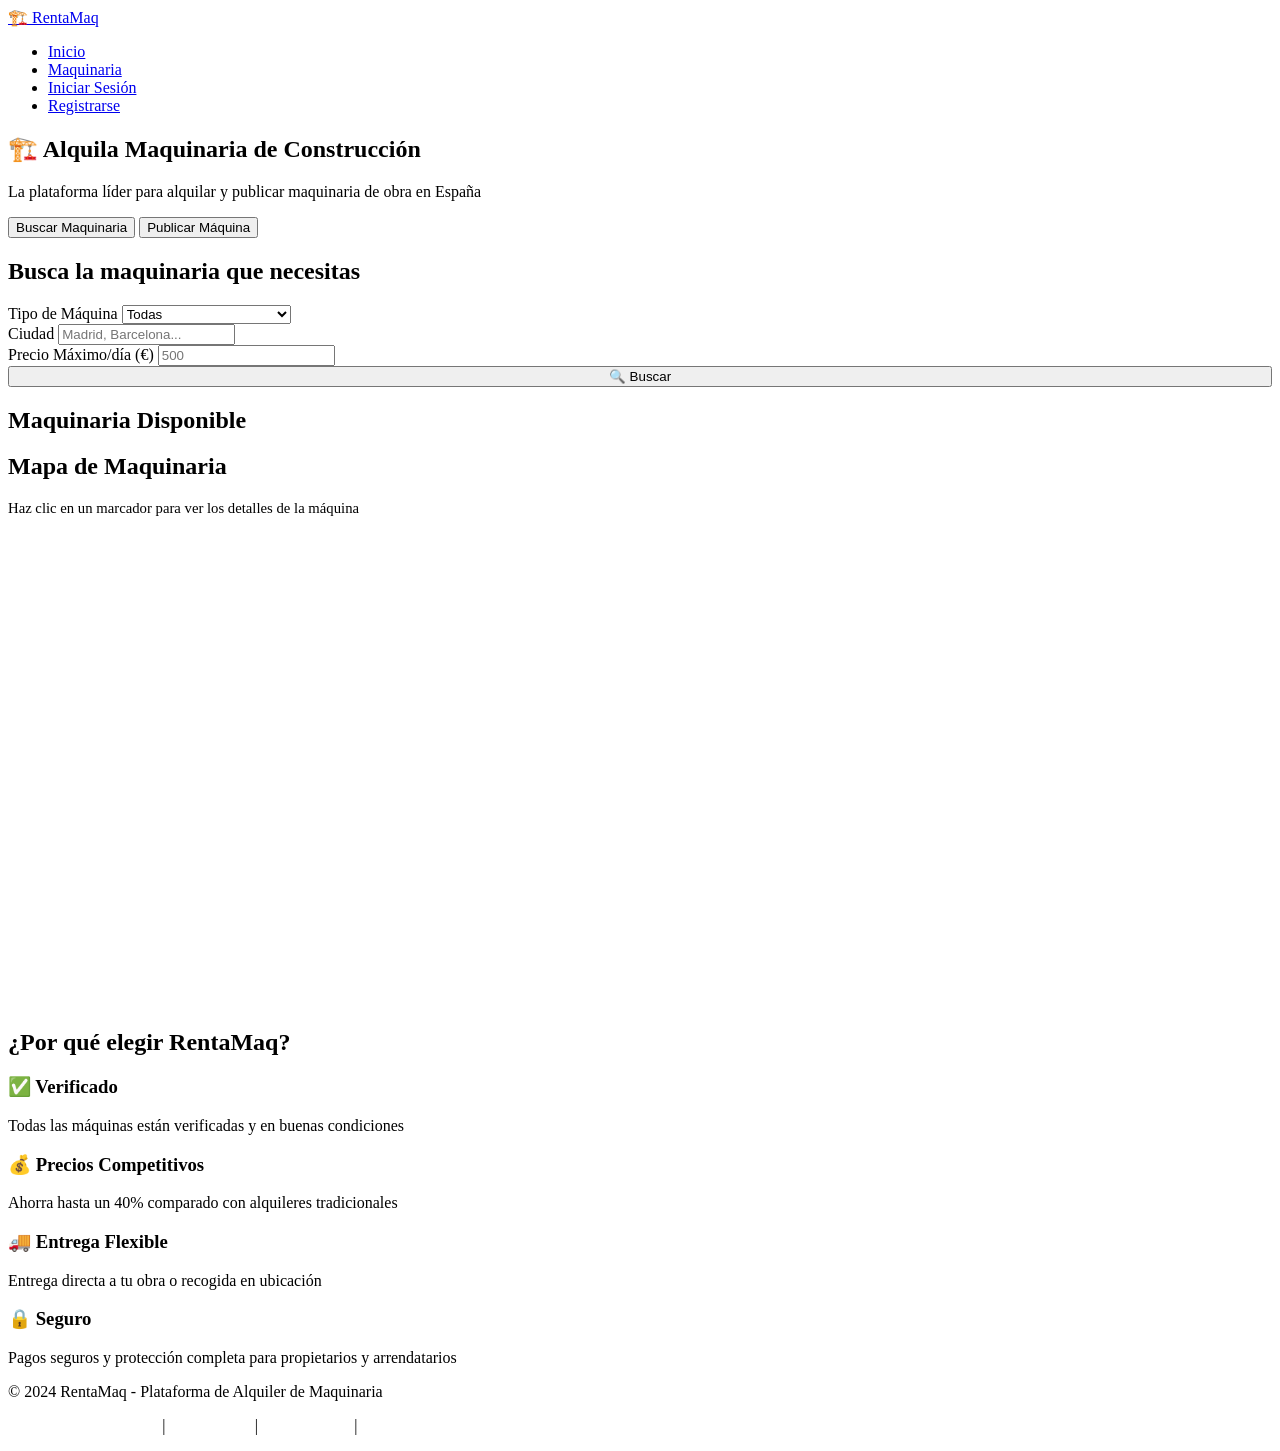
==== 01_codigo/frontend/templates/index.html @ f7b23959 "feat: filtro de distancia por km con slider y geolocalizacion del navegador - Boton Usar mi ubicacio" ====
<!DOCTYPE html>
<html lang="es">
<head>
    <meta charset="UTF-8">
    <meta name="viewport" content="width=device-width, initial-scale=1.0">
    <title>RentaMaq - Alquiler de Maquinaria de Construcción</title>
    <meta name="description" content="Plataforma de alquiler de maquinaria de construcción entre empresas y particulares">
    <link rel="stylesheet" href="/static/css/main.css">
    <!-- Leaflet.js - Mapas libres (OpenStreetMap, sin API key) -->
    <link rel="stylesheet" href="https://unpkg.com/leaflet@1.9.4/dist/leaflet.css">
    <script src="https://unpkg.com/leaflet@1.9.4/dist/leaflet.js"></script>
</head>
<body>
    <!-- Navbar -->
    <nav class="navbar">
        <div class="container navbar-content">
            <a href="/" class="navbar-brand">
                🏗️ RentaMaq
            </a>
            <ul class="navbar-menu" id="navbarMenu">
                <li><a href="/">Inicio</a></li>
                <li><a href="#" onclick="showMachinery()">Maquinaria</a></li>
                <li><a href="#" onclick="showLogin()">Iniciar Sesión</a></li>
                <li><a href="#" onclick="showRegister()" class="btn btn-primary">Registrarse</a></li>
            </ul>
            <ul class="navbar-menu" id="navbarMenuAuth" style="display: none;">
                <li>
                    <a href="#" onclick="showProfile()" style="display:flex;align-items:center;gap:8px;">
                        <img id="navAvatar" src="" alt="Perfil" class="avatar-nav">
                        <span id="navUserName"></span>
                    </a>
                </li>
                <li><a href="#" onclick="showDashboard()">Mi Panel</a></li>
                <li><a href="#" onclick="showMyMachinery()">Mis Máquinas</a></li>
                <li><a href="#" onclick="showMyBookings()">Mis Reservas</a></li>
                <li>
                    <a href="#" onclick="showInbox()" style="position:relative;">
                        Mensajes
                        <span id="msgUnreadBadge" style="display:none;position:absolute;top:-6px;right:-10px;background:var(--danger-color);color:white;border-radius:999px;font-size:0.65rem;min-width:16px;height:16px;padding:0 3px;align-items:center;justify-content:center;font-weight:700;"></span>
                    </a>
                </li>
                <li><a href="#" onclick="logout()" class="btn btn-danger">Cerrar Sesión</a></li>
            </ul>
        </div>
    </nav>

    <!-- Main Content -->
    <main id="mainContent">
        <!-- Hero Section -->
        <section class="hero">
            <div class="container">
                <h1>🏗️ Alquila Maquinaria de Construcción</h1>
                <p>La plataforma líder para alquilar y publicar maquinaria de obra en España</p>
                <button class="btn btn-primary btn-lg" onclick="scrollToSearch()">Buscar Maquinaria</button>
                <button class="btn btn-outline btn-lg" onclick="showRegister()">Publicar Máquina</button>
            </div>
        </section>

        <!-- Search Box -->
        <section class="container">
            <div class="search-box" id="searchBox">
                <h2 class="text-center mb-3">Busca la maquinaria que necesitas</h2>
                <form class="search-form" id="searchForm" onsubmit="searchMachinery(event)">
                    <div class="form-group">
                        <label for="machineryType">Tipo de Máquina</label>
                        <select class="form-control" id="machineryType">
                            <option value="">Todas</option>
                            <option value="excavadora">Excavadora</option>
                            <option value="retroexcavadora">Retroexcavadora</option>
                            <option value="dumper">Dumper</option>
                            <option value="pala_cargadora">Pala Cargadora</option>
                            <option value="hormigonera">Hormigonera</option>
                            <option value="camion_grua">Camión Grúa</option>
                            <option value="grua_torre">Grúa Torre</option>
                            <option value="manipulador_telescopico">Manipulador Telescópico</option>
                            <option value="plataforma_elevadora">Plataforma Elevadora</option>
                            <option value="carretilla_elevadora">Carretilla Elevadora</option>
                            <option value="compactadora">Compactadora</option>
                            <option value="bulldozer">Bulldozer</option>
                            <option value="martillo_hidraulico">Martillo Hidráulico</option>
                            <option value="generador">Generador</option>
                            <option value="compresor">Compresor</option>
                        </select>
                    </div>
                    
                    <div class="form-group">
                        <label for="locationCity">Ciudad</label>
                        <input type="text" class="form-control" id="locationCity" placeholder="Madrid, Barcelona...">
                    </div>
                    
                    <div class="form-group">
                        <label for="maxPrice">Precio Máximo/día (€)</label>
                        <input type="number" class="form-control" id="maxPrice" placeholder="500">
                    </div>
                    
                    <div class="form-group" style="align-self: flex-end;">
                        <button type="submit" class="btn btn-primary" style="width: 100%;">🔍 Buscar</button>
                    </div>
                </form>
            </div>
        </section>

        <!-- Machinery Results -->
        <section class="container">
            <div id="machineryResults">
                <div class="results-header">
                    <h2 class="mb-3">Maquinaria Disponible</h2>
                    <div class="map-view-buttons" id="viewToggleButtons" style="display:none;">
                        <button class="btn-view active" id="btnListView" onclick="switchToListView()" title="Vista lista">☰ Lista</button>
                        <button class="btn-view" id="btnMapView" onclick="switchToMapViewFromList()" title="Vista mapa">🗺️ Mapa</button>
                    </div>
                </div>
                <div class="card-grid" id="machineryGrid">
                    <!-- Las tarjetas se cargarán dinámicamente con JavaScript -->
                </div>
                <div id="loadingSpinner" style="display: none;">
                    <div class="spinner"></div>
                    <p class="text-center">Cargando maquinaria...</p>
                </div>
            </div>
        </section>

        <!-- Mapa siempre visible, sin necesidad de login -->
        <section class="container mt-2 mb-4" id="permanentMapSection">
            <h2 class="mb-1">Mapa de Maquinaria</h2>
            <p style="color:var(--gray-600);font-size:0.92rem;margin-bottom:0.75rem;">
                Haz clic en un marcador para ver los detalles de la máquina
            </p>
            <div id="leafletMap" style="height:480px;border-radius:var(--border-radius);box-shadow:var(--box-shadow);"></div>
        </section>

        <!-- Features Section -->
        <section class="container mt-4">
            <h2 class="text-center mb-4">¿Por qué elegir RentaMaq?</h2>
            <div class="card-grid">
                <div class="card">
                    <div class="card-body text-center">
                        <h3>✅ Verificado</h3>
                        <p>Todas las máquinas están verificadas y en buenas condiciones</p>
                    </div>
                </div>
                <div class="card">
                    <div class="card-body text-center">
                        <h3>💰 Precios Competitivos</h3>
                        <p>Ahorra hasta un 40% comparado con alquileres tradicionales</p>
                    </div>
                </div>
                <div class="card">
                    <div class="card-body text-center">
                        <h3>🚚 Entrega Flexible</h3>
                        <p>Entrega directa a tu obra o recogida en ubicación</p>
                    </div>
                </div>
                <div class="card">
                    <div class="card-body text-center">
                        <h3>🔒 Seguro</h3>
                        <p>Pagos seguros y protección completa para propietarios y arrendatarios</p>
                    </div>
                </div>
            </div>
        </section>
    </main>

    <!-- Footer -->
    <footer class="footer">
        <div class="container">
            <p>&copy; 2024 RentaMaq - Plataforma de Alquiler de Maquinaria</p>
            <p>
                <a href="/docs" style="color: white; margin: 0 10px;">Documentación API</a> |
                <a href="#" style="color: white; margin: 0 10px;">Términos</a> |
                <a href="#" style="color: white; margin: 0 10px;">Privacidad</a> |
                <a href="#" style="color: white; margin: 0 10px;">Contacto</a>
            </p>
        </div>
    </footer>

    <!-- JavaScript -->
    <script src="/static/js/main.js?v=13"></script>
    <script src="/static/js/auth.js?v=7"></script>
    <script src="/static/js/search.js?v=8"></script>
    <script src="/static/js/map.js?v=3"></script>
</body>
</html>
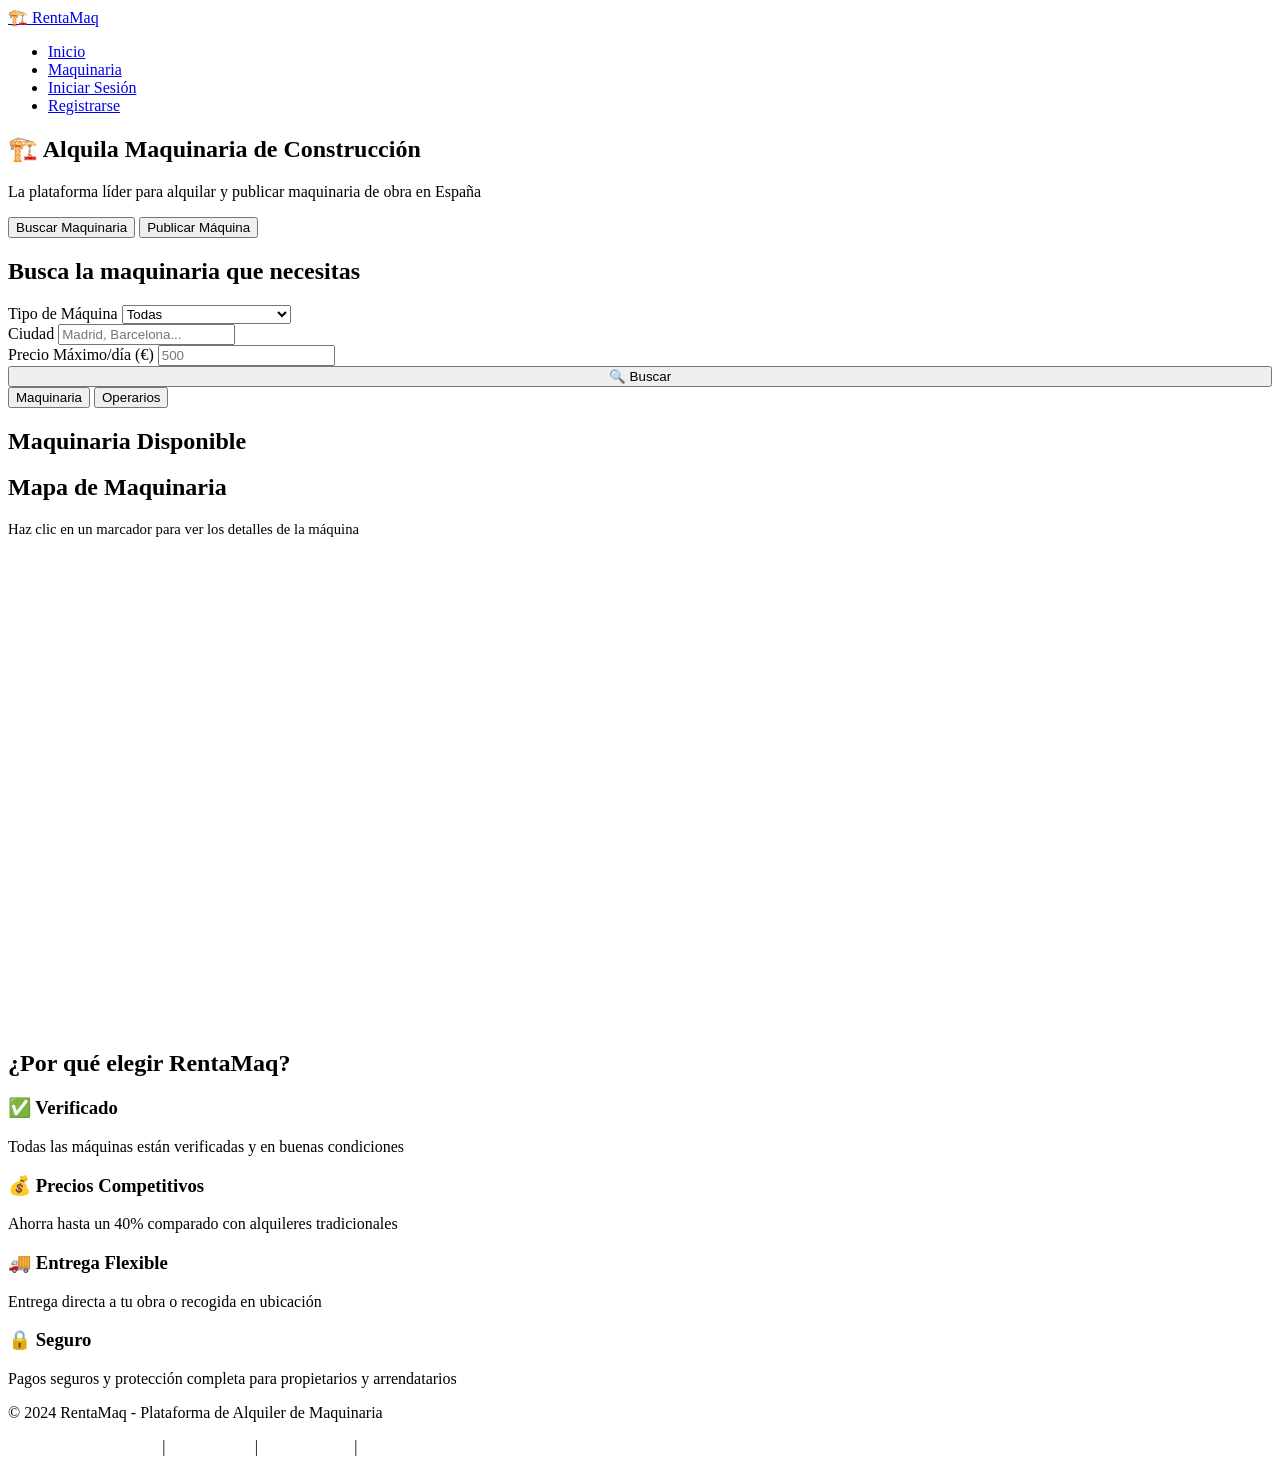
==== commit 08293320: "feat: sistema de alquiler de operarios + entornos dev/pre/pro - Nuevo modulo de operarios: modelo Op" ====
--- a/01_codigo/frontend/templates/index.html
+++ b/01_codigo/frontend/templates/index.html
@@ -33,6 +33,7 @@
                 <li><a href="#" onclick="showDashboard()">Mi Panel</a></li>
                 <li><a href="#" onclick="showMyMachinery()">Mis Máquinas</a></li>
                 <li><a href="#" onclick="showMyBookings()">Mis Reservas</a></li>
+                <li><a href="#" onclick="showMyOperators()">Mis Operarios</a></li>
                 <li>
                     <a href="#" onclick="showInbox()" style="position:relative;">
                         Mensajes
@@ -100,8 +101,16 @@
             </div>
         </section>
 
+        <!-- Tabs Maquinaria / Operarios -->
+        <section class="container">
+            <div class="main-tabs">
+                <button class="main-tab tab-active" id="tabMachinery" onclick="showMachineryTab()">Maquinaria</button>
+                <button class="main-tab" id="tabOperators" onclick="showOperatorsTab()">Operarios</button>
+            </div>
+        </section>
+
         <!-- Machinery Results -->
-        <section class="container">
+        <section class="container" id="machinerySection">
             <div id="machineryResults">
                 <div class="results-header">
                     <h2 class="mb-3">Maquinaria Disponible</h2>
@@ -118,6 +127,15 @@
                     <p class="text-center">Cargando maquinaria...</p>
                 </div>
             </div>
+        </section>
+
+        <!-- Operators Section -->
+        <section class="container" id="operatorsSection" style="display:none;">
+            <div style="display:flex;align-items:center;justify-content:space-between;margin-bottom:1rem;flex-wrap:wrap;gap:0.5rem;">
+                <h2 style="margin:0;">Operarios Disponibles</h2>
+                <button class="btn btn-success" id="btnPublishOperator" onclick="showPublishOperator()" style="display:none;">+ Publicar Operario</button>
+            </div>
+            <div class="card-grid" id="operatorsGrid"></div>
         </section>
 
         <!-- Mapa siempre visible, sin necesidad de login -->
@@ -175,9 +193,10 @@
     </footer>
 
     <!-- JavaScript -->
-    <script src="/static/js/main.js?v=13"></script>
+    <script src="/static/js/main.js?v=14"></script>
     <script src="/static/js/auth.js?v=7"></script>
     <script src="/static/js/search.js?v=8"></script>
     <script src="/static/js/map.js?v=3"></script>
+    <script src="/static/js/operators.js?v=1"></script>
 </body>
 </html>
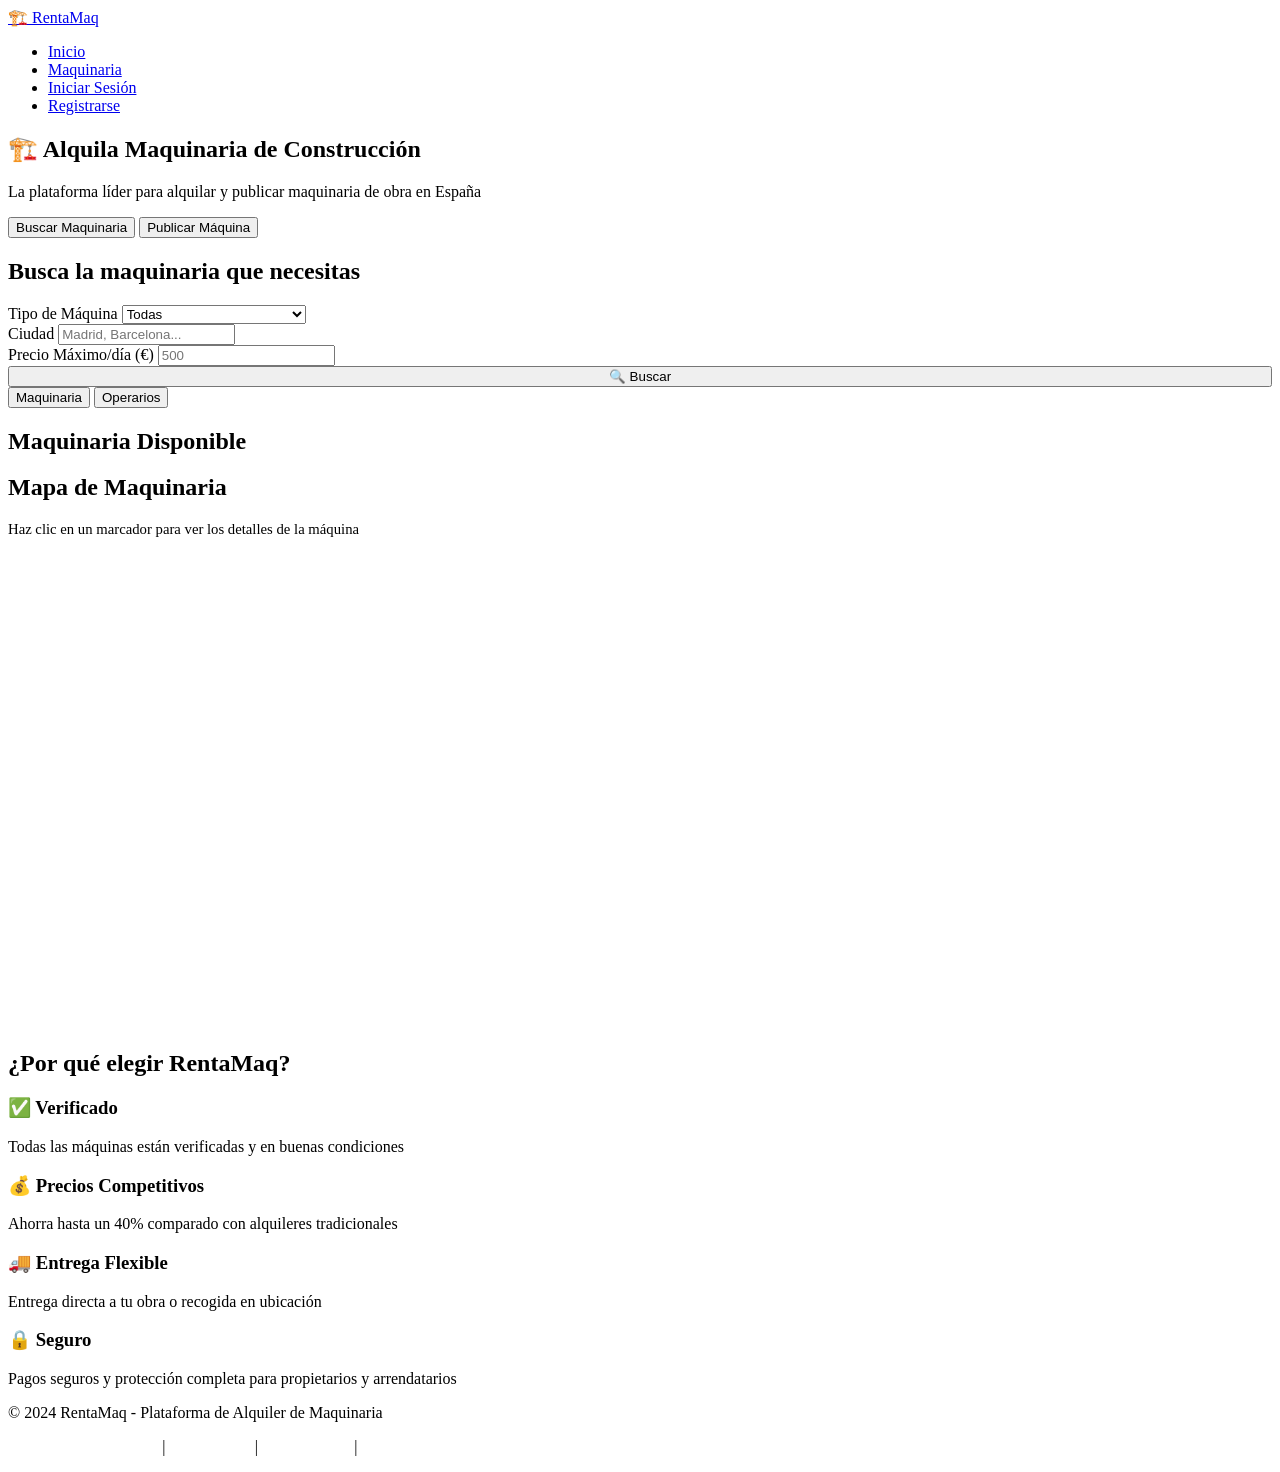
==== commit 3bbe2821: "feat: seed 30 modelos reales de maquinaria pesada + sincronizar frontend - seeds/seed_30_machinery.p" ====
--- a/01_codigo/frontend/templates/index.html
+++ b/01_codigo/frontend/templates/index.html
@@ -66,21 +66,40 @@
                         <label for="machineryType">Tipo de Máquina</label>
                         <select class="form-control" id="machineryType">
                             <option value="">Todas</option>
-                            <option value="excavadora">Excavadora</option>
-                            <option value="retroexcavadora">Retroexcavadora</option>
-                            <option value="dumper">Dumper</option>
-                            <option value="pala_cargadora">Pala Cargadora</option>
-                            <option value="hormigonera">Hormigonera</option>
-                            <option value="camion_grua">Camión Grúa</option>
-                            <option value="grua_torre">Grúa Torre</option>
-                            <option value="manipulador_telescopico">Manipulador Telescópico</option>
-                            <option value="plataforma_elevadora">Plataforma Elevadora</option>
-                            <option value="carretilla_elevadora">Carretilla Elevadora</option>
-                            <option value="compactadora">Compactadora</option>
-                            <option value="bulldozer">Bulldozer</option>
-                            <option value="martillo_hidraulico">Martillo Hidráulico</option>
-                            <option value="generador">Generador</option>
-                            <option value="compresor">Compresor</option>
+                            <optgroup label="Excavacion y movimiento">
+                                <option value="excavadora">Excavadora</option>
+                                <option value="retroexcavadora">Retroexcavadora</option>
+                                <option value="bulldozer">Bulldozer</option>
+                                <option value="motoniveladora">Motoniveladora</option>
+                            </optgroup>
+                            <optgroup label="Carga y transporte">
+                                <option value="pala_cargadora">Pala Cargadora</option>
+                                <option value="dumper">Dumper</option>
+                                <option value="manipulador_telescopico">Manipulador Telescopico</option>
+                                <option value="carretilla_elevadora">Carretilla Elevadora</option>
+                                <option value="montacargas">Montacargas</option>
+                            </optgroup>
+                            <optgroup label="Compactacion">
+                                <option value="compactadora">Compactadora</option>
+                            </optgroup>
+                            <optgroup label="Elevacion">
+                                <option value="grua_torre">Grua Torre</option>
+                                <option value="camion_grua">Camion Grua</option>
+                                <option value="plataforma_elevadora">Plataforma Elevadora</option>
+                            </optgroup>
+                            <optgroup label="Hormigon">
+                                <option value="hormigonera">Hormigonera</option>
+                                <option value="bomba_hormigon">Bomba de Hormigon</option>
+                            </optgroup>
+                            <optgroup label="Demolicion y corte">
+                                <option value="martillo_hidraulico">Martillo Hidraulico</option>
+                                <option value="cortadora_asfalto">Cortadora de Asfalto</option>
+                            </optgroup>
+                            <optgroup label="Equipos auxiliares">
+                                <option value="compresor">Compresor</option>
+                                <option value="generador">Generador</option>
+                                <option value="andamio">Andamio</option>
+                            </optgroup>
                         </select>
                     </div>
                     
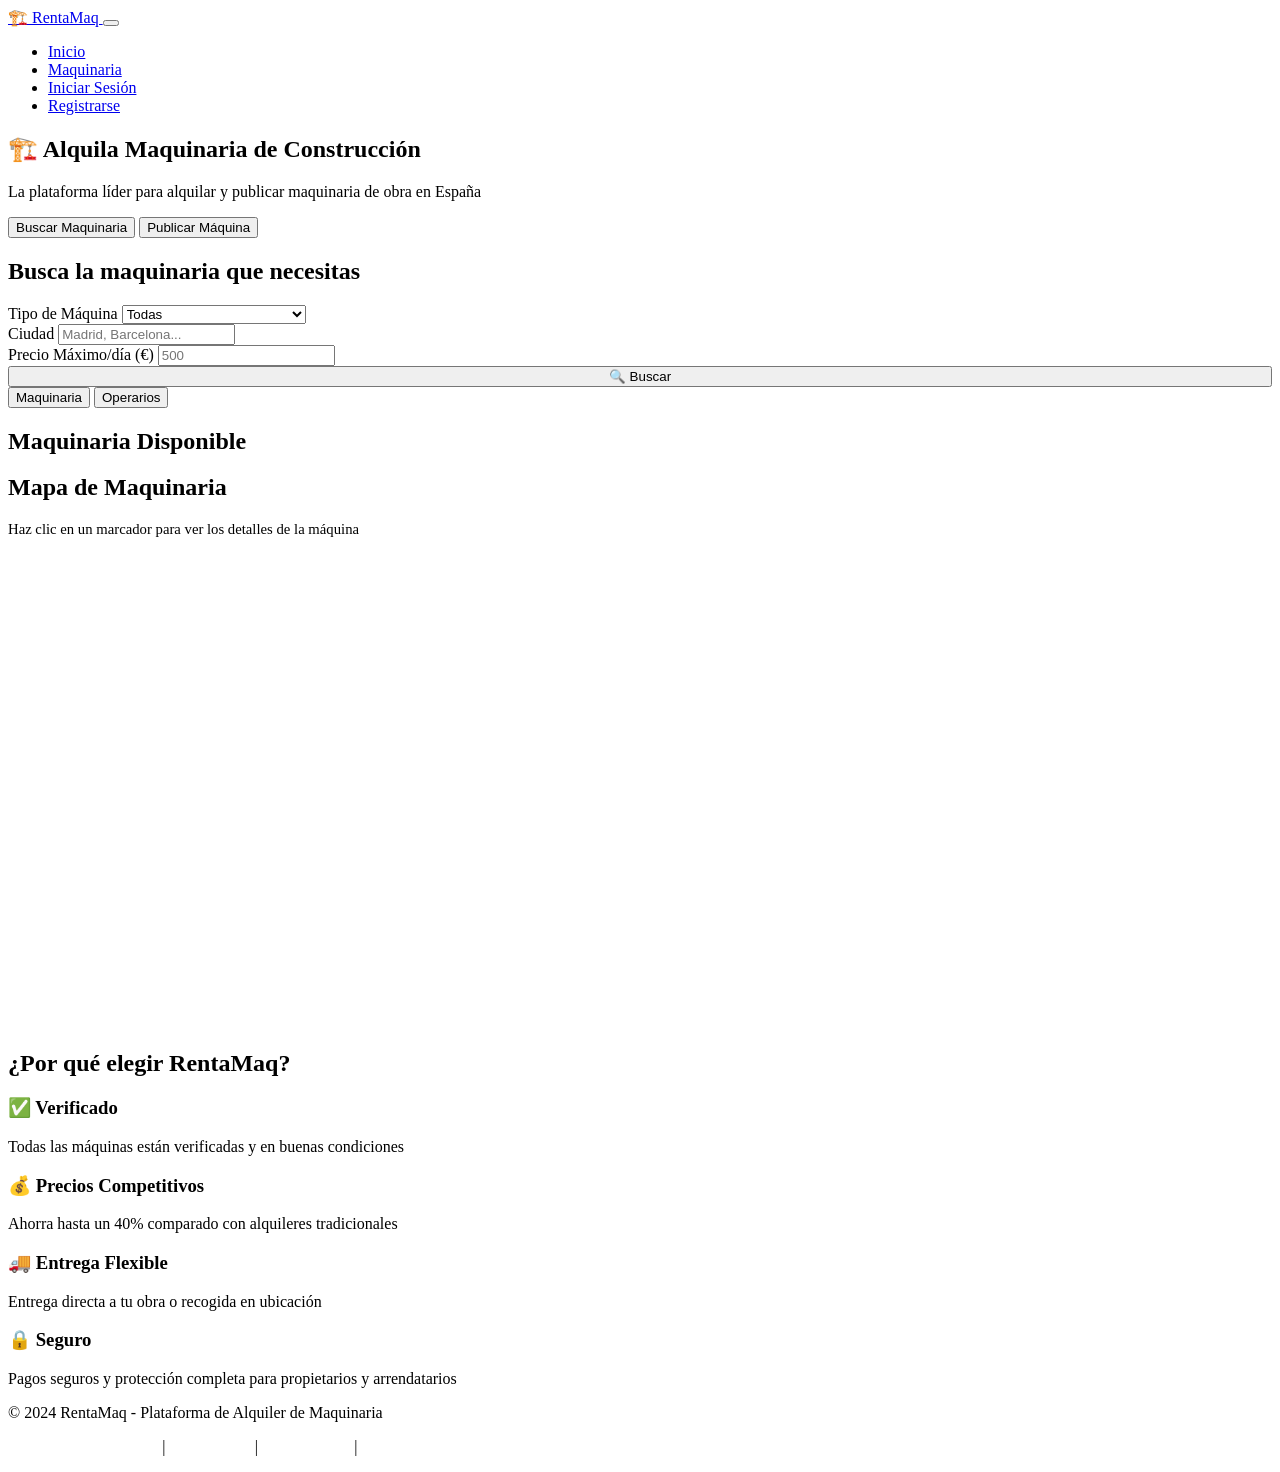
==== commit e58c01d8: "feat: flujo reserva, OAuth seguro, recuperación contraseña, hamburguesa mobile Fase 1 - Bloqueantes:" ====
--- a/01_codigo/frontend/templates/index.html
+++ b/01_codigo/frontend/templates/index.html
@@ -12,36 +12,41 @@
 </head>
 <body>
     <!-- Navbar -->
-    <nav class="navbar">
+    <nav class="navbar" id="mainNavbar">
         <div class="container navbar-content">
             <a href="/" class="navbar-brand">
                 🏗️ RentaMaq
             </a>
-            <ul class="navbar-menu" id="navbarMenu">
-                <li><a href="/">Inicio</a></li>
-                <li><a href="#" onclick="showMachinery()">Maquinaria</a></li>
-                <li><a href="#" onclick="showLogin()">Iniciar Sesión</a></li>
-                <li><a href="#" onclick="showRegister()" class="btn btn-primary">Registrarse</a></li>
-            </ul>
-            <ul class="navbar-menu" id="navbarMenuAuth" style="display: none;">
-                <li>
-                    <a href="#" onclick="showProfile()" style="display:flex;align-items:center;gap:8px;">
-                        <img id="navAvatar" src="" alt="Perfil" class="avatar-nav">
-                        <span id="navUserName"></span>
-                    </a>
-                </li>
-                <li><a href="#" onclick="showDashboard()">Mi Panel</a></li>
-                <li><a href="#" onclick="showMyMachinery()">Mis Máquinas</a></li>
-                <li><a href="#" onclick="showMyBookings()">Mis Reservas</a></li>
-                <li><a href="#" onclick="showMyOperators()">Mis Operarios</a></li>
-                <li>
-                    <a href="#" onclick="showInbox()" style="position:relative;">
-                        Mensajes
-                        <span id="msgUnreadBadge" style="display:none;position:absolute;top:-6px;right:-10px;background:var(--danger-color);color:white;border-radius:999px;font-size:0.65rem;min-width:16px;height:16px;padding:0 3px;align-items:center;justify-content:center;font-weight:700;"></span>
-                    </a>
-                </li>
-                <li><a href="#" onclick="logout()" class="btn btn-danger">Cerrar Sesión</a></li>
-            </ul>
+            <button class="navbar-toggle" id="navbarToggle" onclick="toggleNavbar()" aria-label="Abrir menú">
+                <span></span><span></span><span></span>
+            </button>
+            <div class="navbar-menus" id="navbarMenus">
+                <ul class="navbar-menu" id="navbarMenu">
+                    <li><a href="/">Inicio</a></li>
+                    <li><a href="#" onclick="showMachinery()">Maquinaria</a></li>
+                    <li><a href="#" onclick="showLogin()">Iniciar Sesión</a></li>
+                    <li><a href="#" onclick="showRegister()" class="btn btn-primary">Registrarse</a></li>
+                </ul>
+                <ul class="navbar-menu" id="navbarMenuAuth" style="display: none;">
+                    <li>
+                        <a href="#" onclick="showProfile()" style="display:flex;align-items:center;gap:8px;">
+                            <img id="navAvatar" src="" alt="Perfil" class="avatar-nav">
+                            <span id="navUserName"></span>
+                        </a>
+                    </li>
+                    <li><a href="#" onclick="showDashboard()">Mi Panel</a></li>
+                    <li><a href="#" onclick="showMyMachinery()">Mis Máquinas</a></li>
+                    <li><a href="#" onclick="showMyBookings()">Mis Reservas</a></li>
+                    <li><a href="#" onclick="showMyOperators()">Mis Operarios</a></li>
+                    <li>
+                        <a href="#" onclick="showInbox()" style="position:relative;">
+                            Mensajes
+                            <span id="msgUnreadBadge" style="display:none;position:absolute;top:-6px;right:-10px;background:var(--danger-color);color:white;border-radius:999px;font-size:0.65rem;min-width:16px;height:16px;padding:0 3px;align-items:center;justify-content:center;font-weight:700;"></span>
+                        </a>
+                    </li>
+                    <li><a href="#" onclick="logout()" class="btn btn-danger">Cerrar Sesión</a></li>
+                </ul>
+            </div>
         </div>
     </nav>
 
@@ -212,9 +217,9 @@
     </footer>
 
     <!-- JavaScript -->
-    <script src="/static/js/main.js?v=14"></script>
-    <script src="/static/js/auth.js?v=7"></script>
-    <script src="/static/js/search.js?v=8"></script>
+    <script src="/static/js/main.js?v=18"></script>
+    <script src="/static/js/auth.js?v=9"></script>
+    <script src="/static/js/search.js?v=9"></script>
     <script src="/static/js/map.js?v=3"></script>
     <script src="/static/js/operators.js?v=1"></script>
 </body>
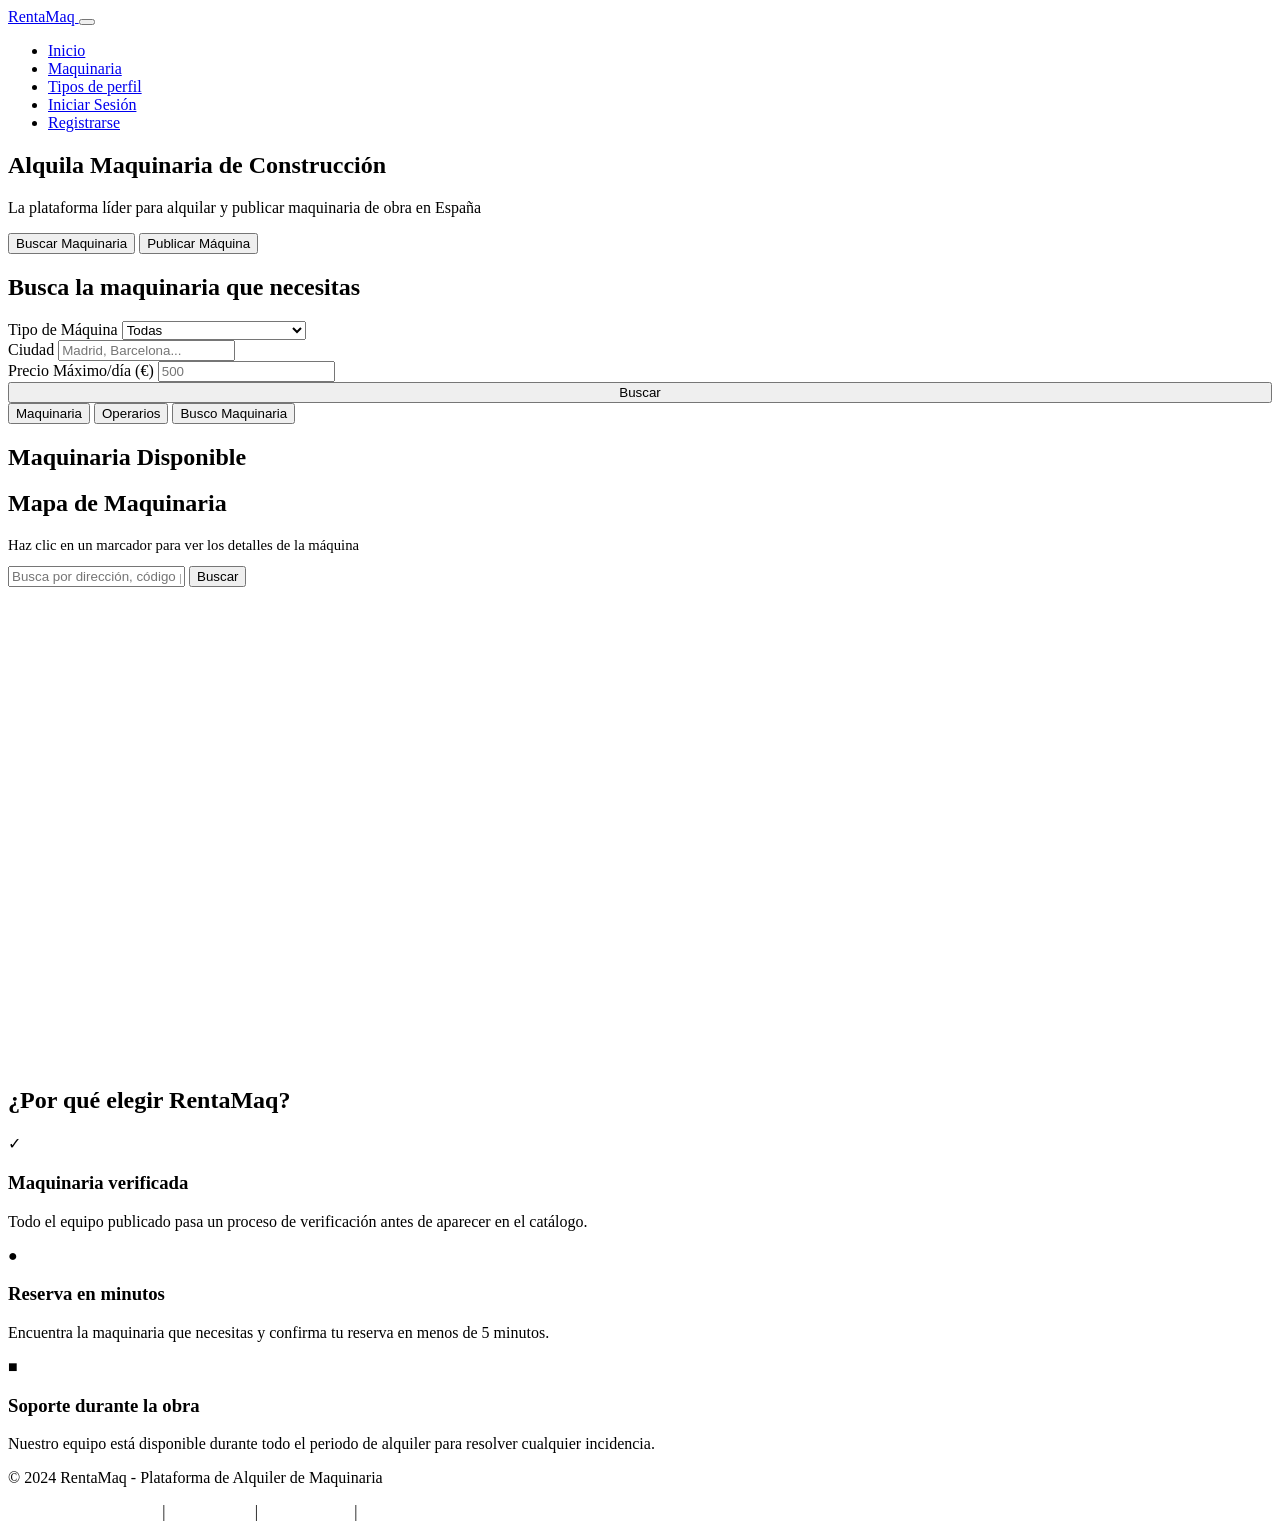
==== commit 14261da0: "feat: tests, búsqueda mapa, operarios seed, tipos perfil, demanda maquinaria, reviews y features sec" ====
--- a/01_codigo/frontend/templates/index.html
+++ b/01_codigo/frontend/templates/index.html
@@ -15,7 +15,7 @@
     <nav class="navbar" id="mainNavbar">
         <div class="container navbar-content">
             <a href="/" class="navbar-brand">
-                🏗️ RentaMaq
+                RentaMaq
             </a>
             <button class="navbar-toggle" id="navbarToggle" onclick="toggleNavbar()" aria-label="Abrir menú">
                 <span></span><span></span><span></span>
@@ -24,6 +24,7 @@
                 <ul class="navbar-menu" id="navbarMenu">
                     <li><a href="/">Inicio</a></li>
                     <li><a href="#" onclick="showMachinery()">Maquinaria</a></li>
+                    <li><a href="#" onclick="showProfileInfo()">Tipos de perfil</a></li>
                     <li><a href="#" onclick="showLogin()">Iniciar Sesión</a></li>
                     <li><a href="#" onclick="showRegister()" class="btn btn-primary">Registrarse</a></li>
                 </ul>
@@ -55,7 +56,7 @@
         <!-- Hero Section -->
         <section class="hero">
             <div class="container">
-                <h1>🏗️ Alquila Maquinaria de Construcción</h1>
+                <h1>Alquila Maquinaria de Construcción</h1>
                 <p>La plataforma líder para alquilar y publicar maquinaria de obra en España</p>
                 <button class="btn btn-primary btn-lg" onclick="scrollToSearch()">Buscar Maquinaria</button>
                 <button class="btn btn-outline btn-lg" onclick="showRegister()">Publicar Máquina</button>
@@ -119,17 +120,18 @@
                     </div>
                     
                     <div class="form-group" style="align-self: flex-end;">
-                        <button type="submit" class="btn btn-primary" style="width: 100%;">🔍 Buscar</button>
+                        <button type="submit" class="btn btn-primary" style="width: 100%;">Buscar</button>
                     </div>
                 </form>
             </div>
         </section>
 
-        <!-- Tabs Maquinaria / Operarios -->
+        <!-- Tabs Maquinaria / Operarios / Busco Maquinaria -->
         <section class="container">
             <div class="main-tabs">
                 <button class="main-tab tab-active" id="tabMachinery" onclick="showMachineryTab()">Maquinaria</button>
                 <button class="main-tab" id="tabOperators" onclick="showOperatorsTab()">Operarios</button>
+                <button class="main-tab" id="tabRequests" onclick="showRequestsTab()">Busco Maquinaria</button>
             </div>
         </section>
 
@@ -139,8 +141,8 @@
                 <div class="results-header">
                     <h2 class="mb-3">Maquinaria Disponible</h2>
                     <div class="map-view-buttons" id="viewToggleButtons" style="display:none;">
-                        <button class="btn-view active" id="btnListView" onclick="switchToListView()" title="Vista lista">☰ Lista</button>
-                        <button class="btn-view" id="btnMapView" onclick="switchToMapViewFromList()" title="Vista mapa">🗺️ Mapa</button>
+                        <button class="btn-view active" id="btnListView" onclick="switchToListView()" title="Vista lista">Lista</button>
+                        <button class="btn-view" id="btnMapView" onclick="switchToMapViewFromList()" title="Vista mapa">Mapa</button>
                     </div>
                 </div>
                 <div class="card-grid" id="machineryGrid">
@@ -151,6 +153,18 @@
                     <p class="text-center">Cargando maquinaria...</p>
                 </div>
             </div>
+        </section>
+
+        <!-- Requests Section (Busco Maquinaria) -->
+        <section class="container" id="requestsSection" style="display:none;">
+            <div style="display:flex;align-items:center;justify-content:space-between;margin-bottom:1rem;flex-wrap:wrap;gap:0.5rem;">
+                <h2 style="margin:0;">Demandas de Maquinaria</h2>
+                <button class="btn btn-primary" id="btnPublishRequest" onclick="showPublishRequest()" style="display:none;">+ Publicar demanda</button>
+            </div>
+            <p style="color:var(--gray-600);font-size:0.92rem;margin-bottom:1.25rem;">
+                Empresas y profesionales que buscan maquinaria para alquilar. Si eres proveedor, ponte en contacto con ellos.
+            </p>
+            <div id="requestsGrid"></div>
         </section>
 
         <!-- Operators Section -->
@@ -168,40 +182,57 @@
             <p style="color:var(--gray-600);font-size:0.92rem;margin-bottom:0.75rem;">
                 Haz clic en un marcador para ver los detalles de la máquina
             </p>
+            <!-- Barra de búsqueda de ubicación -->
+            <div class="map-search-bar" id="mapSearchBar">
+                <div class="map-search-input-wrap">
+                    <input type="text" id="mapSearchInput" class="form-control"
+                           placeholder="Busca por dirección, código postal o ciudad..."
+                           onkeydown="if(event.key==='Enter')searchMapLocation()">
+                    <button class="btn btn-secondary" onclick="searchMapLocation()">Buscar</button>
+                </div>
+                <p class="map-search-error" id="mapSearchError" style="display:none;">
+                    Ubicación no encontrada, intenta con otra búsqueda.
+                </p>
+            </div>
             <div id="leafletMap" style="height:480px;border-radius:var(--border-radius);box-shadow:var(--box-shadow);"></div>
         </section>
 
         <!-- Features Section -->
         <section class="container mt-4">
             <h2 class="text-center mb-4">¿Por qué elegir RentaMaq?</h2>
-            <div class="card-grid">
-                <div class="card">
-                    <div class="card-body text-center">
-                        <h3>✅ Verificado</h3>
-                        <p>Todas las máquinas están verificadas y en buenas condiciones</p>
-                    </div>
-                </div>
-                <div class="card">
-                    <div class="card-body text-center">
-                        <h3>💰 Precios Competitivos</h3>
-                        <p>Ahorra hasta un 40% comparado con alquileres tradicionales</p>
-                    </div>
-                </div>
-                <div class="card">
-                    <div class="card-body text-center">
-                        <h3>🚚 Entrega Flexible</h3>
-                        <p>Entrega directa a tu obra o recogida en ubicación</p>
-                    </div>
-                </div>
-                <div class="card">
-                    <div class="card-body text-center">
-                        <h3>🔒 Seguro</h3>
-                        <p>Pagos seguros y protección completa para propietarios y arrendatarios</p>
-                    </div>
+            <div class="features-grid">
+                <div class="feature-card">
+                    <div class="feature-icon">&#10003;</div>
+                    <h3 class="feature-title">Maquinaria verificada</h3>
+                    <p class="feature-desc">Todo el equipo publicado pasa un proceso de verificación antes de aparecer en el catálogo.</p>
+                </div>
+                <div class="feature-card">
+                    <div class="feature-icon">&#9679;</div>
+                    <h3 class="feature-title">Reserva en minutos</h3>
+                    <p class="feature-desc">Encuentra la maquinaria que necesitas y confirma tu reserva en menos de 5 minutos.</p>
+                </div>
+                <div class="feature-card">
+                    <div class="feature-icon">&#9632;</div>
+                    <h3 class="feature-title">Soporte durante la obra</h3>
+                    <p class="feature-desc">Nuestro equipo está disponible durante todo el periodo de alquiler para resolver cualquier incidencia.</p>
                 </div>
             </div>
         </section>
     </main>
+
+    <!-- Sección de información de perfiles (oculta por defecto, se activa con showProfileInfo()) -->
+    <section class="container mt-4 mb-4" id="profileInfoSection" style="display:none;">
+        <h2 class="text-center mb-1">Tipos de perfil en RentaMaq</h2>
+        <p class="text-center mb-4" style="color:var(--gray-600);">
+            Elige el perfil que mejor se adapta a tu actividad. Puedes cambiar tu rol desde tu panel de cuenta.
+        </p>
+        <div class="profile-info-grid" id="profileInfoGrid">
+            <!-- Renderizado desde JS -->
+        </div>
+        <div class="text-center mt-3">
+            <button class="btn btn-outline" onclick="hideProfileInfo()">Volver al inicio</button>
+        </div>
+    </section>
 
     <!-- Footer -->
     <footer class="footer">
@@ -217,10 +248,12 @@
     </footer>
 
     <!-- JavaScript -->
-    <script src="/static/js/main.js?v=18"></script>
+    <script src="/static/js/main.js?v=20"></script>
     <script src="/static/js/auth.js?v=9"></script>
     <script src="/static/js/search.js?v=9"></script>
-    <script src="/static/js/map.js?v=3"></script>
+    <script src="/static/js/map.js?v=4"></script>
     <script src="/static/js/operators.js?v=1"></script>
+    <script src="/static/js/requests.js?v=1"></script>
+    <script src="/static/js/reviews.js?v=1"></script>
 </body>
 </html>
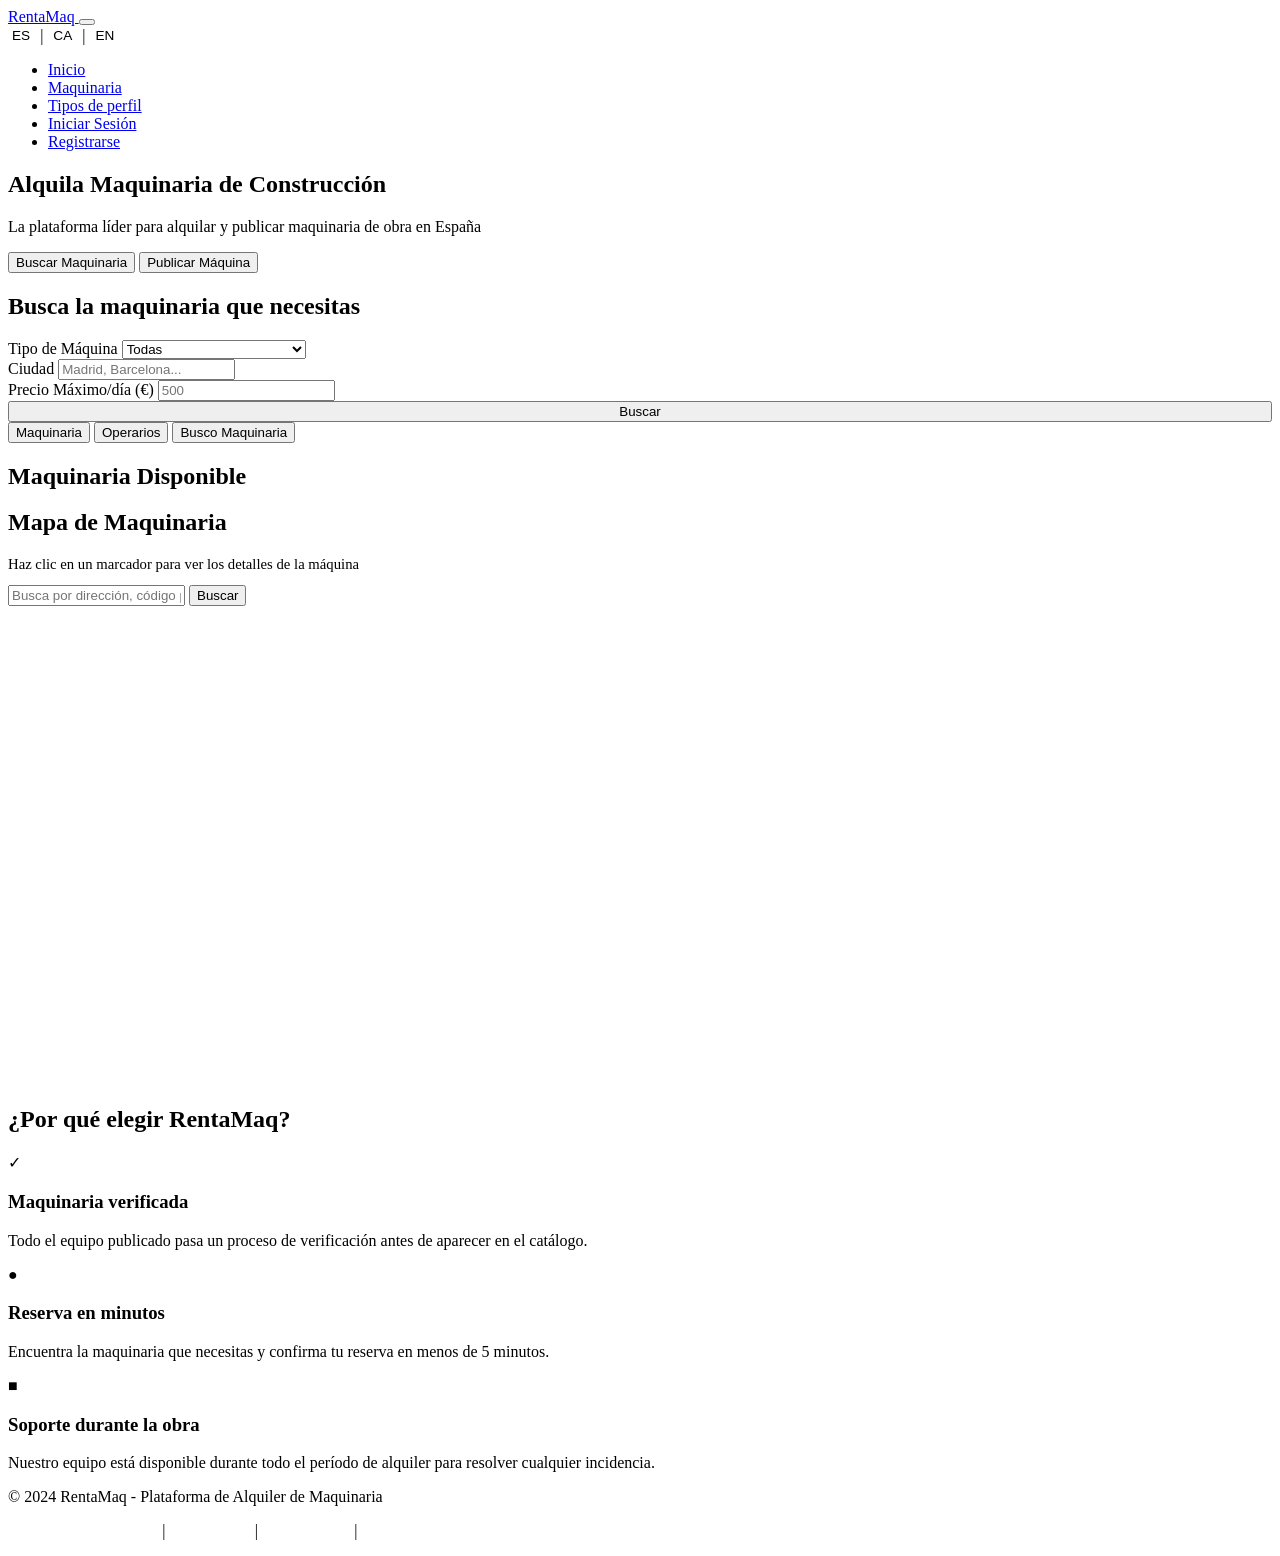
==== commit 1ce8da49: "feat: ortografía RAE completa + internacionalización ES/CA/EN Cambio A — Revisión ortográfica (tilde" ====
--- a/01_codigo/frontend/templates/index.html
+++ b/01_codigo/frontend/templates/index.html
@@ -21,12 +21,20 @@
                 <span></span><span></span><span></span>
             </button>
             <div class="navbar-menus" id="navbarMenus">
+                <!-- Selector de idioma -->
+                <div class="lang-selector" style="display:flex;align-items:center;gap:6px;margin-right:1rem;">
+                    <button class="lang-btn" data-lang="es" onclick="setLang('es')" title="Español" style="background:none;border:none;cursor:pointer;font-size:0.85rem;padding:2px 4px;">ES</button>
+                    <span style="color:var(--gray-400);">|</span>
+                    <button class="lang-btn" data-lang="ca" onclick="setLang('ca')" title="Català" style="background:none;border:none;cursor:pointer;font-size:0.85rem;padding:2px 4px;">CA</button>
+                    <span style="color:var(--gray-400);">|</span>
+                    <button class="lang-btn" data-lang="en" onclick="setLang('en')" title="English" style="background:none;border:none;cursor:pointer;font-size:0.85rem;padding:2px 4px;">EN</button>
+                </div>
                 <ul class="navbar-menu" id="navbarMenu">
-                    <li><a href="/">Inicio</a></li>
-                    <li><a href="#" onclick="showMachinery()">Maquinaria</a></li>
-                    <li><a href="#" onclick="showProfileInfo()">Tipos de perfil</a></li>
-                    <li><a href="#" onclick="showLogin()">Iniciar Sesión</a></li>
-                    <li><a href="#" onclick="showRegister()" class="btn btn-primary">Registrarse</a></li>
+                    <li><a href="/" data-i18n="nav_home">Inicio</a></li>
+                    <li><a href="#" onclick="showMachinery()" data-i18n="nav_machinery">Maquinaria</a></li>
+                    <li><a href="#" onclick="showProfileInfo()" data-i18n="nav_profiles">Tipos de perfil</a></li>
+                    <li><a href="#" onclick="showLogin()" data-i18n="nav_login">Iniciar Sesión</a></li>
+                    <li><a href="#" onclick="showRegister()" class="btn btn-primary" data-i18n="nav_register">Registrarse</a></li>
                 </ul>
                 <ul class="navbar-menu" id="navbarMenuAuth" style="display: none;">
                     <li>
@@ -35,17 +43,17 @@
                             <span id="navUserName"></span>
                         </a>
                     </li>
-                    <li><a href="#" onclick="showDashboard()">Mi Panel</a></li>
-                    <li><a href="#" onclick="showMyMachinery()">Mis Máquinas</a></li>
-                    <li><a href="#" onclick="showMyBookings()">Mis Reservas</a></li>
-                    <li><a href="#" onclick="showMyOperators()">Mis Operarios</a></li>
+                    <li><a href="#" onclick="showDashboard()" data-i18n="nav_dashboard">Mi Panel</a></li>
+                    <li><a href="#" onclick="showMyMachinery()" data-i18n="nav_my_machinery">Mis Máquinas</a></li>
+                    <li><a href="#" onclick="showMyBookings()" data-i18n="nav_my_bookings">Mis Reservas</a></li>
+                    <li><a href="#" onclick="showMyOperators()" data-i18n="nav_my_operators">Mis Operarios</a></li>
                     <li>
                         <a href="#" onclick="showInbox()" style="position:relative;">
-                            Mensajes
+                            <span data-i18n="nav_messages">Mensajes</span>
                             <span id="msgUnreadBadge" style="display:none;position:absolute;top:-6px;right:-10px;background:var(--danger-color);color:white;border-radius:999px;font-size:0.65rem;min-width:16px;height:16px;padding:0 3px;align-items:center;justify-content:center;font-weight:700;"></span>
                         </a>
                     </li>
-                    <li><a href="#" onclick="logout()" class="btn btn-danger">Cerrar Sesión</a></li>
+                    <li><a href="#" onclick="logout()" class="btn btn-danger" data-i18n="nav_logout">Cerrar Sesión</a></li>
                 </ul>
             </div>
         </div>
@@ -56,23 +64,23 @@
         <!-- Hero Section -->
         <section class="hero">
             <div class="container">
-                <h1>Alquila Maquinaria de Construcción</h1>
-                <p>La plataforma líder para alquilar y publicar maquinaria de obra en España</p>
-                <button class="btn btn-primary btn-lg" onclick="scrollToSearch()">Buscar Maquinaria</button>
-                <button class="btn btn-outline btn-lg" onclick="showRegister()">Publicar Máquina</button>
+                <h1 data-i18n="hero_title">Alquila Maquinaria de Construcción</h1>
+                <p data-i18n="hero_subtitle">La plataforma líder para alquilar y publicar maquinaria de obra en España</p>
+                <button class="btn btn-primary btn-lg" onclick="scrollToSearch()" data-i18n="hero_cta_search">Buscar Maquinaria</button>
+                <button class="btn btn-outline btn-lg" onclick="showRegister()" data-i18n="hero_cta_publish">Publicar Máquina</button>
             </div>
         </section>
 
         <!-- Search Box -->
         <section class="container">
             <div class="search-box" id="searchBox">
-                <h2 class="text-center mb-3">Busca la maquinaria que necesitas</h2>
+                <h2 class="text-center mb-3" data-i18n="search_title">Busca la maquinaria que necesitas</h2>
                 <form class="search-form" id="searchForm" onsubmit="searchMachinery(event)">
                     <div class="form-group">
-                        <label for="machineryType">Tipo de Máquina</label>
+                        <label for="machineryType" data-i18n="search_type_label">Tipo de Máquina</label>
                         <select class="form-control" id="machineryType">
                             <option value="">Todas</option>
-                            <optgroup label="Excavacion y movimiento">
+                            <optgroup label="Excavación y movimiento">
                                 <option value="excavadora">Excavadora</option>
                                 <option value="retroexcavadora">Retroexcavadora</option>
                                 <option value="bulldozer">Bulldozer</option>
@@ -81,24 +89,24 @@
                             <optgroup label="Carga y transporte">
                                 <option value="pala_cargadora">Pala Cargadora</option>
                                 <option value="dumper">Dumper</option>
-                                <option value="manipulador_telescopico">Manipulador Telescopico</option>
+                                <option value="manipulador_telescopico">Manipulador Telescópico</option>
                                 <option value="carretilla_elevadora">Carretilla Elevadora</option>
                                 <option value="montacargas">Montacargas</option>
                             </optgroup>
-                            <optgroup label="Compactacion">
+                            <optgroup label="Compactación">
                                 <option value="compactadora">Compactadora</option>
                             </optgroup>
-                            <optgroup label="Elevacion">
-                                <option value="grua_torre">Grua Torre</option>
-                                <option value="camion_grua">Camion Grua</option>
+                            <optgroup label="Elevación">
+                                <option value="grua_torre">Grúa Torre</option>
+                                <option value="camion_grua">Camión Grúa</option>
                                 <option value="plataforma_elevadora">Plataforma Elevadora</option>
                             </optgroup>
-                            <optgroup label="Hormigon">
+                            <optgroup label="Hormigón">
                                 <option value="hormigonera">Hormigonera</option>
-                                <option value="bomba_hormigon">Bomba de Hormigon</option>
-                            </optgroup>
-                            <optgroup label="Demolicion y corte">
-                                <option value="martillo_hidraulico">Martillo Hidraulico</option>
+                                <option value="bomba_hormigon">Bomba de Hormigón</option>
+                            </optgroup>
+                            <optgroup label="Demolición y corte">
+                                <option value="martillo_hidraulico">Martillo Hidráulico</option>
                                 <option value="cortadora_asfalto">Cortadora de Asfalto</option>
                             </optgroup>
                             <optgroup label="Equipos auxiliares">
@@ -110,17 +118,17 @@
                     </div>
                     
                     <div class="form-group">
-                        <label for="locationCity">Ciudad</label>
+                        <label for="locationCity" data-i18n="search_city_label">Ciudad</label>
                         <input type="text" class="form-control" id="locationCity" placeholder="Madrid, Barcelona...">
                     </div>
-                    
+
                     <div class="form-group">
-                        <label for="maxPrice">Precio Máximo/día (€)</label>
+                        <label for="maxPrice" data-i18n="search_price_label">Precio Máximo/día (€)</label>
                         <input type="number" class="form-control" id="maxPrice" placeholder="500">
                     </div>
-                    
+
                     <div class="form-group" style="align-self: flex-end;">
-                        <button type="submit" class="btn btn-primary" style="width: 100%;">Buscar</button>
+                        <button type="submit" class="btn btn-primary" style="width: 100%;" data-i18n="search_btn">Buscar</button>
                     </div>
                 </form>
             </div>
@@ -129,9 +137,9 @@
         <!-- Tabs Maquinaria / Operarios / Busco Maquinaria -->
         <section class="container">
             <div class="main-tabs">
-                <button class="main-tab tab-active" id="tabMachinery" onclick="showMachineryTab()">Maquinaria</button>
-                <button class="main-tab" id="tabOperators" onclick="showOperatorsTab()">Operarios</button>
-                <button class="main-tab" id="tabRequests" onclick="showRequestsTab()">Busco Maquinaria</button>
+                <button class="main-tab tab-active" id="tabMachinery" onclick="showMachineryTab()" data-i18n="tab_machinery">Maquinaria</button>
+                <button class="main-tab" id="tabOperators" onclick="showOperatorsTab()" data-i18n="tab_operators">Operarios</button>
+                <button class="main-tab" id="tabRequests" onclick="showRequestsTab()" data-i18n="tab_requests">Busco Maquinaria</button>
             </div>
         </section>
 
@@ -139,7 +147,7 @@
         <section class="container" id="machinerySection">
             <div id="machineryResults">
                 <div class="results-header">
-                    <h2 class="mb-3">Maquinaria Disponible</h2>
+                    <h2 class="mb-3" data-i18n="machinery_available">Maquinaria Disponible</h2>
                     <div class="map-view-buttons" id="viewToggleButtons" style="display:none;">
                         <button class="btn-view active" id="btnListView" onclick="switchToListView()" title="Vista lista">Lista</button>
                         <button class="btn-view" id="btnMapView" onclick="switchToMapViewFromList()" title="Vista mapa">Mapa</button>
@@ -158,10 +166,10 @@
         <!-- Requests Section (Busco Maquinaria) -->
         <section class="container" id="requestsSection" style="display:none;">
             <div style="display:flex;align-items:center;justify-content:space-between;margin-bottom:1rem;flex-wrap:wrap;gap:0.5rem;">
-                <h2 style="margin:0;">Demandas de Maquinaria</h2>
+                <h2 style="margin:0;" data-i18n="requests_title">Demandas de Maquinaria</h2>
                 <button class="btn btn-primary" id="btnPublishRequest" onclick="showPublishRequest()" style="display:none;">+ Publicar demanda</button>
             </div>
-            <p style="color:var(--gray-600);font-size:0.92rem;margin-bottom:1.25rem;">
+            <p style="color:var(--gray-600);font-size:0.92rem;margin-bottom:1.25rem;" data-i18n="requests_desc">
                 Empresas y profesionales que buscan maquinaria para alquilar. Si eres proveedor, ponte en contacto con ellos.
             </p>
             <div id="requestsGrid"></div>
@@ -170,7 +178,7 @@
         <!-- Operators Section -->
         <section class="container" id="operatorsSection" style="display:none;">
             <div style="display:flex;align-items:center;justify-content:space-between;margin-bottom:1rem;flex-wrap:wrap;gap:0.5rem;">
-                <h2 style="margin:0;">Operarios Disponibles</h2>
+                <h2 style="margin:0;" data-i18n="operators_title">Operarios Disponibles</h2>
                 <button class="btn btn-success" id="btnPublishOperator" onclick="showPublishOperator()" style="display:none;">+ Publicar Operario</button>
             </div>
             <div class="card-grid" id="operatorsGrid"></div>
@@ -178,8 +186,8 @@
 
         <!-- Mapa siempre visible, sin necesidad de login -->
         <section class="container mt-2 mb-4" id="permanentMapSection">
-            <h2 class="mb-1">Mapa de Maquinaria</h2>
-            <p style="color:var(--gray-600);font-size:0.92rem;margin-bottom:0.75rem;">
+            <h2 class="mb-1" data-i18n="map_title">Mapa de Maquinaria</h2>
+            <p style="color:var(--gray-600);font-size:0.92rem;margin-bottom:0.75rem;" data-i18n="map_subtitle">
                 Haz clic en un marcador para ver los detalles de la máquina
             </p>
             <!-- Barra de búsqueda de ubicación -->
@@ -187,10 +195,11 @@
                 <div class="map-search-input-wrap">
                     <input type="text" id="mapSearchInput" class="form-control"
                            placeholder="Busca por dirección, código postal o ciudad..."
+                           data-i18n-placeholder="map_search_placeholder"
                            onkeydown="if(event.key==='Enter')searchMapLocation()">
-                    <button class="btn btn-secondary" onclick="searchMapLocation()">Buscar</button>
-                </div>
-                <p class="map-search-error" id="mapSearchError" style="display:none;">
+                    <button class="btn btn-secondary" onclick="searchMapLocation()" data-i18n="map_search_btn">Buscar</button>
+                </div>
+                <p class="map-search-error" id="mapSearchError" style="display:none;" data-i18n="map_search_error">
                     Ubicación no encontrada, intenta con otra búsqueda.
                 </p>
             </div>
@@ -199,22 +208,22 @@
 
         <!-- Features Section -->
         <section class="container mt-4">
-            <h2 class="text-center mb-4">¿Por qué elegir RentaMaq?</h2>
+            <h2 class="text-center mb-4" data-i18n="features_title">¿Por qué elegir RentaMaq?</h2>
             <div class="features-grid">
                 <div class="feature-card">
                     <div class="feature-icon">&#10003;</div>
-                    <h3 class="feature-title">Maquinaria verificada</h3>
-                    <p class="feature-desc">Todo el equipo publicado pasa un proceso de verificación antes de aparecer en el catálogo.</p>
+                    <h3 class="feature-title" data-i18n="feature1_title">Maquinaria verificada</h3>
+                    <p class="feature-desc" data-i18n="feature1_desc">Todo el equipo publicado pasa un proceso de verificación antes de aparecer en el catálogo.</p>
                 </div>
                 <div class="feature-card">
                     <div class="feature-icon">&#9679;</div>
-                    <h3 class="feature-title">Reserva en minutos</h3>
-                    <p class="feature-desc">Encuentra la maquinaria que necesitas y confirma tu reserva en menos de 5 minutos.</p>
+                    <h3 class="feature-title" data-i18n="feature2_title">Reserva en minutos</h3>
+                    <p class="feature-desc" data-i18n="feature2_desc">Encuentra la maquinaria que necesitas y confirma tu reserva en menos de 5 minutos.</p>
                 </div>
                 <div class="feature-card">
                     <div class="feature-icon">&#9632;</div>
-                    <h3 class="feature-title">Soporte durante la obra</h3>
-                    <p class="feature-desc">Nuestro equipo está disponible durante todo el periodo de alquiler para resolver cualquier incidencia.</p>
+                    <h3 class="feature-title" data-i18n="feature3_title">Soporte durante la obra</h3>
+                    <p class="feature-desc" data-i18n="feature3_desc">Nuestro equipo está disponible durante todo el período de alquiler para resolver cualquier incidencia.</p>
                 </div>
             </div>
         </section>
@@ -222,37 +231,38 @@
 
     <!-- Sección de información de perfiles (oculta por defecto, se activa con showProfileInfo()) -->
     <section class="container mt-4 mb-4" id="profileInfoSection" style="display:none;">
-        <h2 class="text-center mb-1">Tipos de perfil en RentaMaq</h2>
-        <p class="text-center mb-4" style="color:var(--gray-600);">
+        <h2 class="text-center mb-1" data-i18n="profile_types_title">Tipos de perfil en RentaMaq</h2>
+        <p class="text-center mb-4" style="color:var(--gray-600);" data-i18n="profile_types_subtitle">
             Elige el perfil que mejor se adapta a tu actividad. Puedes cambiar tu rol desde tu panel de cuenta.
         </p>
         <div class="profile-info-grid" id="profileInfoGrid">
             <!-- Renderizado desde JS -->
         </div>
         <div class="text-center mt-3">
-            <button class="btn btn-outline" onclick="hideProfileInfo()">Volver al inicio</button>
+            <button class="btn btn-outline" onclick="hideProfileInfo()" data-i18n="profile_back">Volver al inicio</button>
         </div>
     </section>
 
     <!-- Footer -->
     <footer class="footer">
         <div class="container">
-            <p>&copy; 2024 RentaMaq - Plataforma de Alquiler de Maquinaria</p>
+            <p data-i18n="footer_copy">&copy; 2024 RentaMaq - Plataforma de Alquiler de Maquinaria</p>
             <p>
-                <a href="/docs" style="color: white; margin: 0 10px;">Documentación API</a> |
-                <a href="#" style="color: white; margin: 0 10px;">Términos</a> |
-                <a href="#" style="color: white; margin: 0 10px;">Privacidad</a> |
-                <a href="#" style="color: white; margin: 0 10px;">Contacto</a>
+                <a href="/docs" style="color: white; margin: 0 10px;" data-i18n="footer_docs">Documentación API</a> |
+                <a href="#" style="color: white; margin: 0 10px;" data-i18n="footer_terms">Términos</a> |
+                <a href="#" style="color: white; margin: 0 10px;" data-i18n="footer_privacy">Privacidad</a> |
+                <a href="#" style="color: white; margin: 0 10px;" data-i18n="footer_contact">Contacto</a>
             </p>
         </div>
     </footer>
 
     <!-- JavaScript -->
-    <script src="/static/js/main.js?v=20"></script>
+    <script src="/static/js/i18n.js?v=1"></script>
+    <script src="/static/js/main.js?v=21"></script>
     <script src="/static/js/auth.js?v=9"></script>
     <script src="/static/js/search.js?v=9"></script>
     <script src="/static/js/map.js?v=4"></script>
-    <script src="/static/js/operators.js?v=1"></script>
+    <script src="/static/js/operators.js?v=2"></script>
     <script src="/static/js/requests.js?v=1"></script>
     <script src="/static/js/reviews.js?v=1"></script>
 </body>
